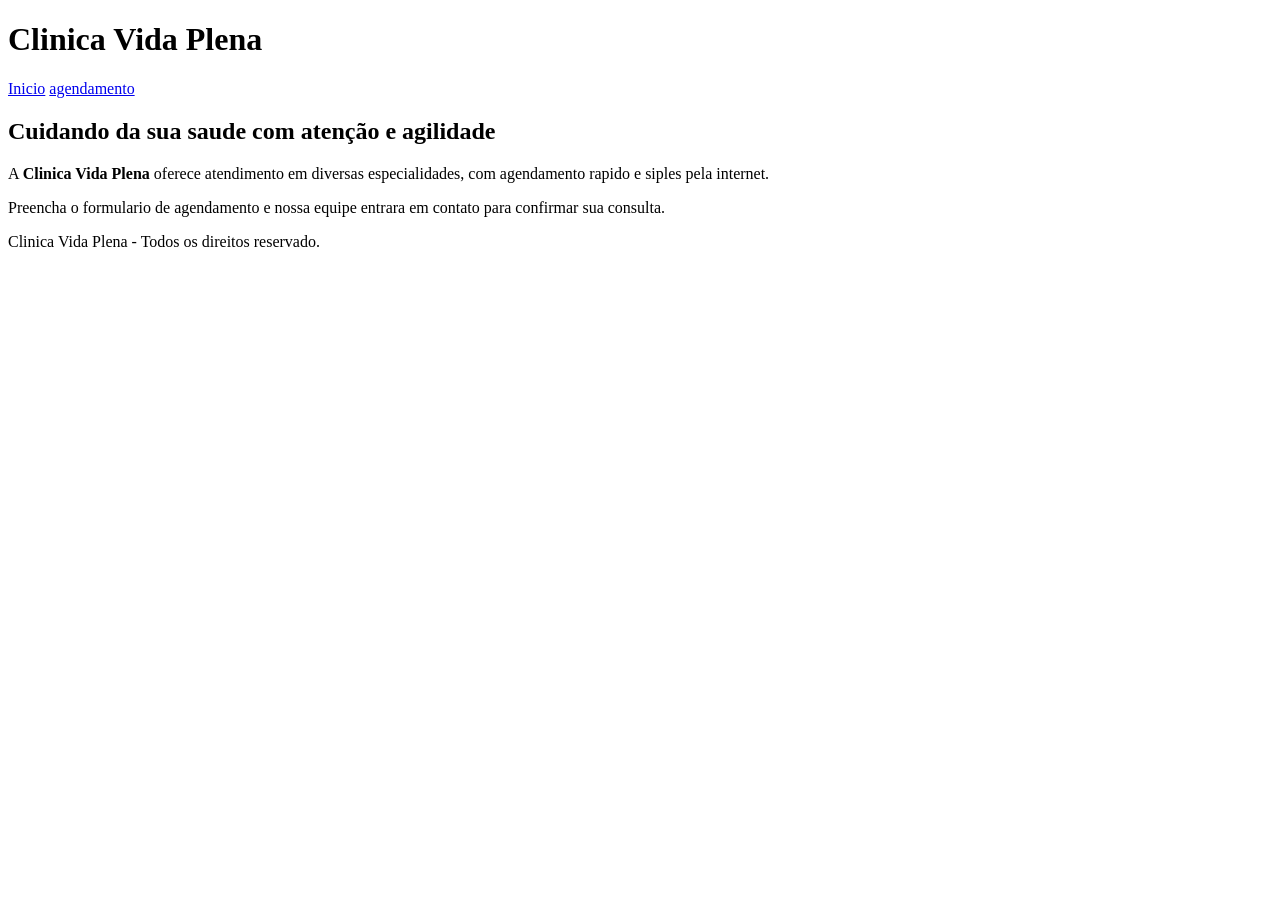
==== index.html @ 24ea5d26 "Importa o projeto Clínica Vida Plena do Roteiro da SA06" ====
<!DOCTYPE html>
<html lang="pt-BR">

<head>
    <meta charset="UTF-8">
    <meta name="viewport" content="width=device-width, initial-scale=1.0">
    <title>Clinica Vida Plena</title>
</head>

<body>
    <header>
        <h1>Clinica Vida Plena</h1>
        <nav><a href="index.html">Inicio</a>
            <a href="agendamento.html">agendamento</a>
        </nav>
    </header>

    <main>
        <h2>Cuidando da sua saude com atenção e agilidade</h2>
        <p>
            A <strong>Clinica Vida Plena</strong> oferece atendimento em diversas especialidades, com agendamento rapido
            e siples pela internet.
        </p>
        <p>
            Preencha o formulario de agendamento e nossa equipe entrara em contato para confirmar sua consulta.
        </p>
    </main>

    <footer>
        <p>
            Clinica Vida Plena - Todos os direitos reservado.
        </p>
    </footer>
</body>

</html>
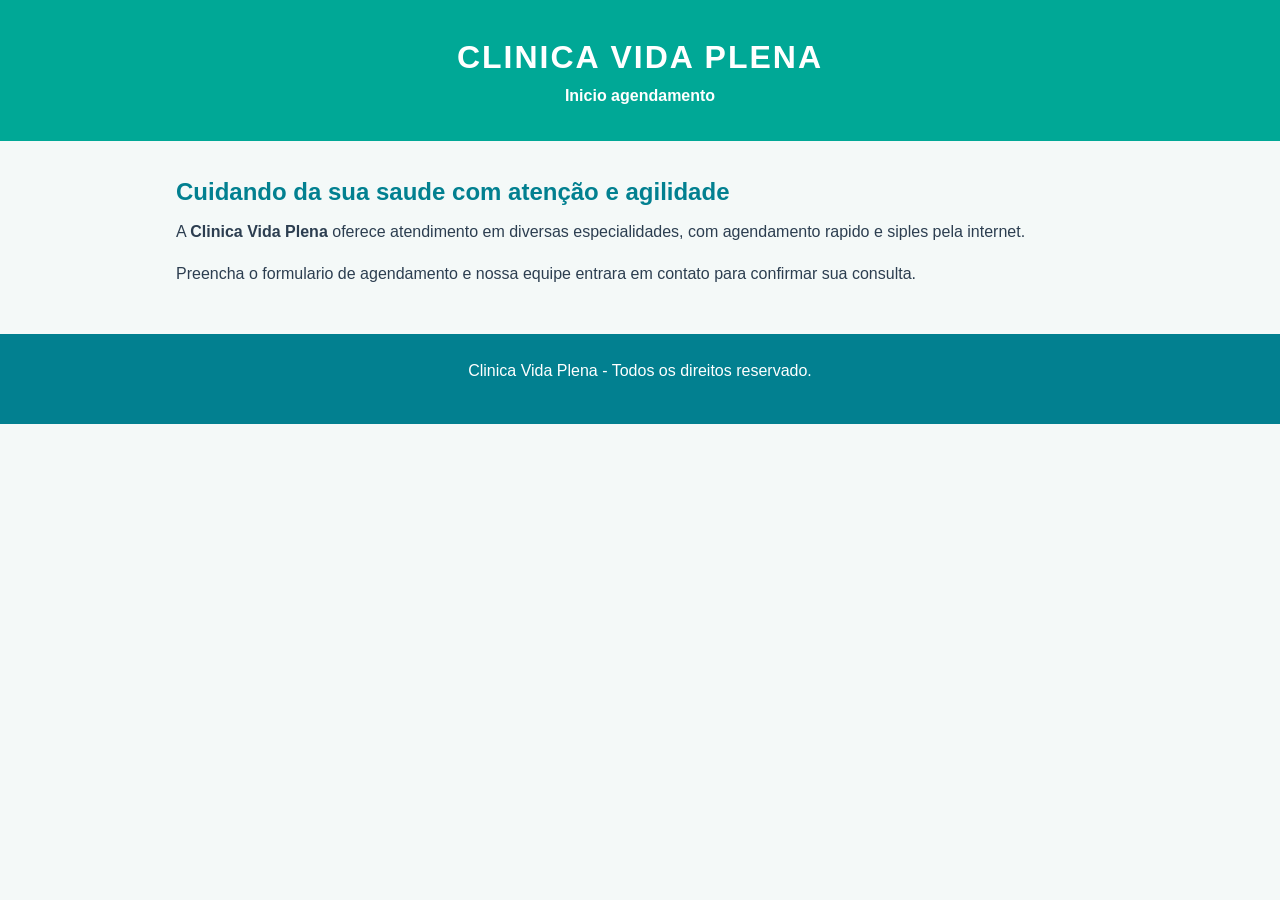
==== commit 323db4b4: "Aplica seletores de tag: tipografia, cor base, header, nav, main e footer" ====
--- a/index.html
+++ b/index.html
@@ -5,6 +5,7 @@
     <meta charset="UTF-8">
     <meta name="viewport" content="width=device-width, initial-scale=1.0">
     <title>Clinica Vida Plena</title>
+    <link rel="stylesheet" href="style.css">
 </head>
 
 <body>
--- a/style.css
+++ b/style.css
@@ -0,0 +1,152 @@
+/* Seletor Universal */
+* {
+  margin: 0;
+  padding: 0;
+  box-sizing: border-box;
+}
+
+/* Seletor de TAG */
+body {
+    font-family: 'Verdana', 'Segoe UI', sans-serif;
+    color: #2c3e50;
+    line-height: 1.6;
+    background-color: #f4f9f8;
+}
+
+h1 {
+    font-size: 32px;
+}
+
+h2 {
+    font-size: 24px;
+    margin-bottom: 8px;
+}
+
+p {
+    margin-bottom: 16px;
+}
+
+a {
+    text-decoration: none;
+    color: #028090;
+}
+
+header {
+    background-color: #00a896;
+    color: #ffffff;
+    padding: 32px 16px;
+    text-align: center;
+}
+
+header h1 {
+    color: #ffffff;
+    letter-spacing: 2px;
+    text-transform: uppercase;
+}
+
+nav ul {
+    list-style: none;
+}
+
+nav li {
+    display: inline-block;
+    margin: 0 16px;
+}
+
+nav a {
+    color: #ffffff;
+    font-weight: bold;
+}
+
+main {
+    max-width: 960px;
+    margin: 0 auto;
+    padding: 32px 16px;
+}
+
+footer {
+    background-color: #028090;
+    color: #ffffff;
+    text-align: center;
+    padding: 24px 16px;
+}
+
+/* Seletor de Classe */
+.card {
+    background-color: #ffffff;
+    border: 1px solid #e0e0e0;
+    border-radius: 8px;
+    padding: 16px;
+    margin-bottom: 16px;
+    text-align: center;
+}
+
+.foto {
+    background-color: #e0f2f1;
+    background-size: cover;
+    background-position: center;
+    height: 160px;
+    border-radius: 4px;
+    margin-bottom: 12px;
+}
+
+.pacote {
+    padding: 12px;
+    border-radius: 4px;
+    font-weight: bold;
+    text-align: center;
+    margin-bottom: 12px;
+}
+
+.pacote-essencial {
+    background-color: #e8f8f5;
+    border-left: 4px solid #00a896;
+    color: #028090;
+}
+
+.pacote-premium {
+    background-color: #028090;
+    color: #ffffff;
+    border-left: 4px solid #05668d;
+}
+
+/* Seletor de ID */
+#inicio {
+    padding: 24px 0;
+}
+
+#sobre {
+    padding: 24px 0;
+}
+
+#agendamento {
+    background-color: #ffffff;
+    border: 1px solid #e0e0e0;
+    border-radius: 8px;
+    padding: 24px;
+}
+
+#horario {
+    background-color: #e8f8f5;
+    border-radius: 8px;
+    padding: 24px;
+    margin-top: 24px;
+}
+
+#foto-consulta {
+    background-image: url("consulta.jpeg");
+}
+
+#foto-exames {
+    background-image: url("exames.jpeg");
+}
+
+#foto-checkup {
+    background-image: url("checkup.jpeg");
+}
+
+/* Seletor Compartilhado */
+h1, h2, h3 {
+    font-family: 'Trebuchet MS', sans-serif;
+    color: #028090;
+}
